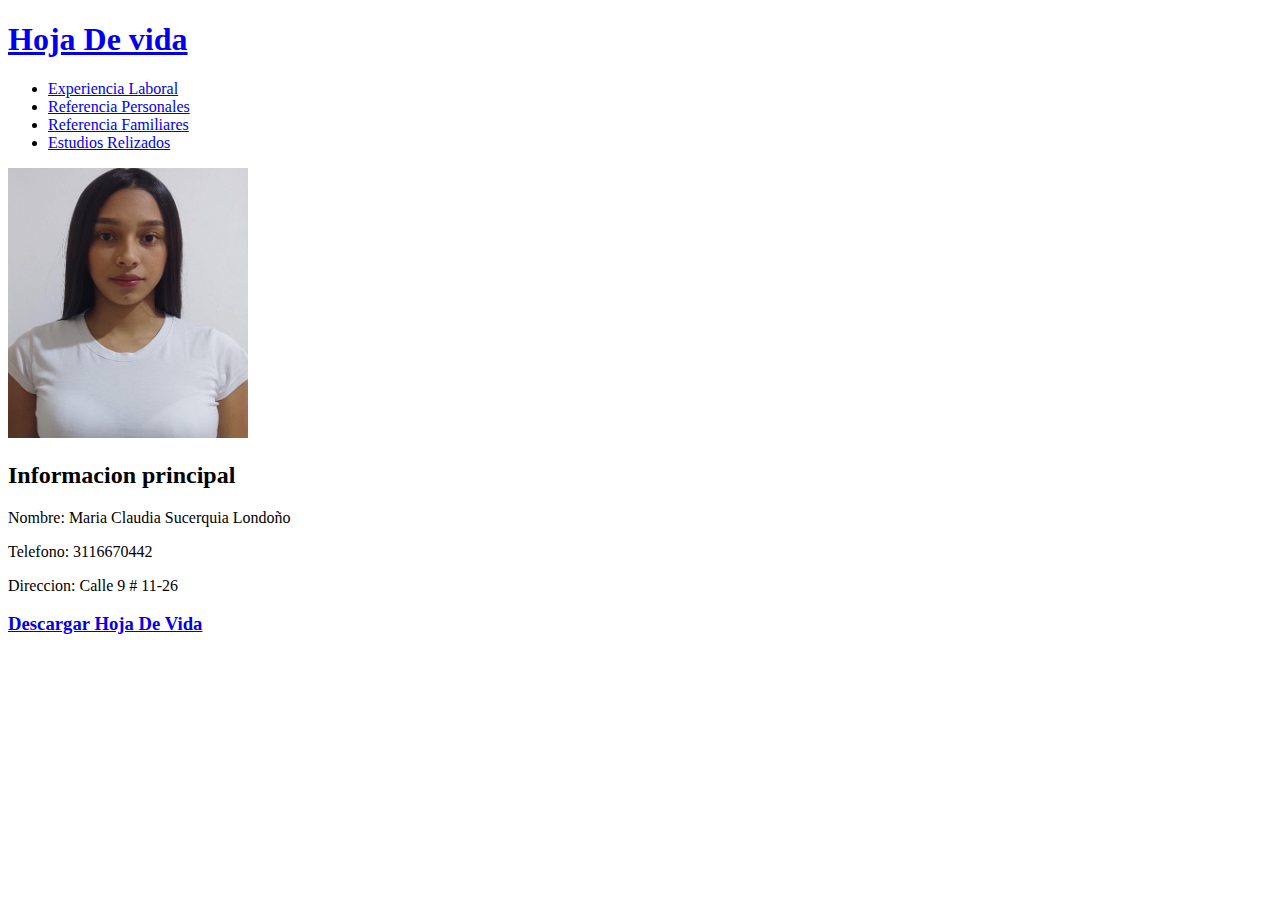
==== index.html @ 1bc72487 "taller html5" ====
<!DOCTYPE html>
<html lang="en">

<head>
    <title>Hoja De Vida De MariaClaudia</title>
</head>

<body>
    <h1>
        <a href="index.html">Hoja De vida</a>
    </h1>
    <nav>
        <div>
            <ul>
                <li><a href="experiencia-laboral.html">Experiencia Laboral</a></li>
                <li><a href="referencias-personales.html">Referencia Personales</a></li>
                <li><a href="referencias-familiares.html">Referencia Familiares</a></li>
                <li><a href="estudios-realizados.html">Estudios Relizados</a></li>
            </ul>
        </div>
    </nav>

    <div>
        <img src="maria.jpg" alt="" height="270px" width="240px">
        <h2>Informacion principal</h2>
        <p>Nombre: Maria Claudia Sucerquia Londoño</p>
        <p>Telefono: 3116670442</p>
        <p>Direccion: Calle 9 # 11-26</p>

    </div>
    <a href="https://drive.google.com/uc?id=1kYgDg-LVdOP4NTe4OW7kW0Xg1WP9FwOu&export=download&authuser=0"
        download="Descargar Hoja De Vida">
        <h3>Descargar Hoja De Vida</h3>
    </a>

</body>

</html>
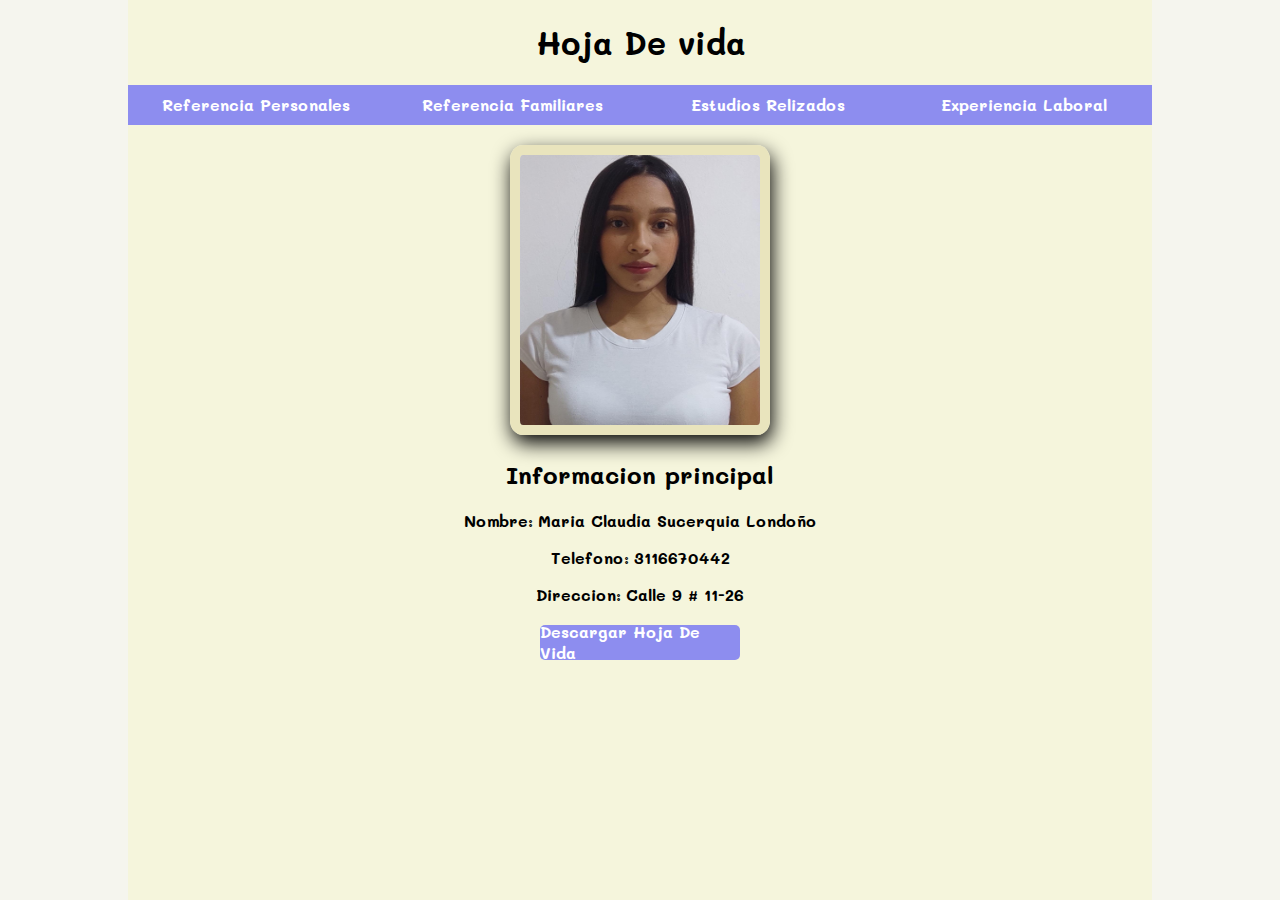
==== commit e816c0a9: "taller de css3" ====
--- a/index.html
+++ b/index.html
@@ -3,35 +3,40 @@
 
 <head>
     <title>Hoja De Vida De MariaClaudia</title>
+    <link rel="stylesheet" href="styles.css">
 </head>
 
 <body>
-    <h1>
-        <a href="index.html">Hoja De vida</a>
-    </h1>
-    <nav>
-        <div>
+    <div class="container">
+
+        <h1 class="title">
+            <a href="index.html">Hoja De vida</a>
+        </h1>
+        <nav>
             <ul>
-                <li><a href="experiencia-laboral.html">Experiencia Laboral</a></li>
                 <li><a href="referencias-personales.html">Referencia Personales</a></li>
                 <li><a href="referencias-familiares.html">Referencia Familiares</a></li>
                 <li><a href="estudios-realizados.html">Estudios Relizados</a></li>
+                <li><a href="experiencia-laboral.html">Experiencia Laboral</a></li>
             </ul>
+        </nav>
+
+        <div class="description">
+            <img src="maria.jpg" alt="" height="270px" width="240px">
+            <h2>Informacion principal</h2>
+            <p>Nombre: Maria Claudia Sucerquia Londoño</p>
+            <p>Telefono: 3116670442</p>
+            <p>Direccion: Calle 9 # 11-26</p>
+
         </div>
-    </nav>
-
-    <div>
-        <img src="maria.jpg" alt="" height="270px" width="240px">
-        <h2>Informacion principal</h2>
-        <p>Nombre: Maria Claudia Sucerquia Londoño</p>
-        <p>Telefono: 3116670442</p>
-        <p>Direccion: Calle 9 # 11-26</p>
-
+        <div class="download">
+            <a
+                href="https://drive.google.com/uc?id=1kYgDg-LVdOP4NTe4OW7kW0Xg1WP9FwOu&export=download&authuser=0"
+                download="Descargar Hoja De Vida">
+                <div  class="button">Descargar Hoja De Vida</div>
+            </a>
+        </div>
     </div>
-    <a href="https://drive.google.com/uc?id=1kYgDg-LVdOP4NTe4OW7kW0Xg1WP9FwOu&export=download&authuser=0"
-        download="Descargar Hoja De Vida">
-        <h3>Descargar Hoja De Vida</h3>
-    </a>
 
 </body>
 
--- a/styles.css
+++ b/styles.css
@@ -0,0 +1,115 @@
+@import url('https://fonts.googleapis.com/css2?family=Mali:wght@300&display=swap');
+body{
+    margin: 0;
+    padding: 0;
+    display: flex;
+    justify-content: center;
+    background-color: rgb(245, 245, 238);
+    font-family: 'Mali', cursive;
+    font-weight: 900;
+}
+
+.container{
+    background-color: beige;
+    width: 100%;
+    height: auto;
+    min-height: 100vh;
+    max-width: 1024px;
+    box-sizing: border-box;
+}
+
+a{
+    text-decoration: none;
+
+}
+
+ul a{
+    color: white;
+    font-weight: bold;
+}
+
+.title{
+    text-align: center;
+}
+
+
+.title a {
+    color: black;
+}
+
+nav{
+    height: 40px;  
+}
+
+nav ul{
+    display: flex;
+    justify-content: space-between;
+    margin: 0;
+    padding: 0;
+    width: 100%;
+    height: 100%;
+    
+}
+
+nav ul li{
+    list-style: none;
+    background-color: rgb(141, 141, 239);
+    height: 100%;
+    display:flex;
+    align-items: center;
+    width: 25%;
+    justify-content: center;
+}
+
+nav ul li:hover{
+    background-color: rgb(47, 47, 219);  
+} 
+
+nav ul li:active {
+    background-color: rgb(58, 58, 104);
+}
+
+.description{
+justify-content: center;
+flex-wrap: wrap;
+text-align: center;
+
+}
+
+img{
+    margin: 20px 0 0 0;
+    border-radius: 5%;
+    box-shadow: 2px 8px 20px black;
+    border: 10px solid #e9e4bd;
+
+}
+
+.download{
+    width: 100%;
+    display: flex;
+    justify-content: center;
+    color:black;
+    margin: 20px 0;
+}
+
+.button {
+    background-color: rgb(141, 141, 239);
+    width: 200px;
+    height: 35px;
+    color: white;
+    font-weight: bold;
+    display: flex;
+    align-items: center;
+    justify-content: center;
+    border-radius: 5px;
+}
+
+section {
+    width: 100%;
+    box-sizing: border-box;
+    text-align: center;
+}
+
+section li{
+    list-style: none;
+}
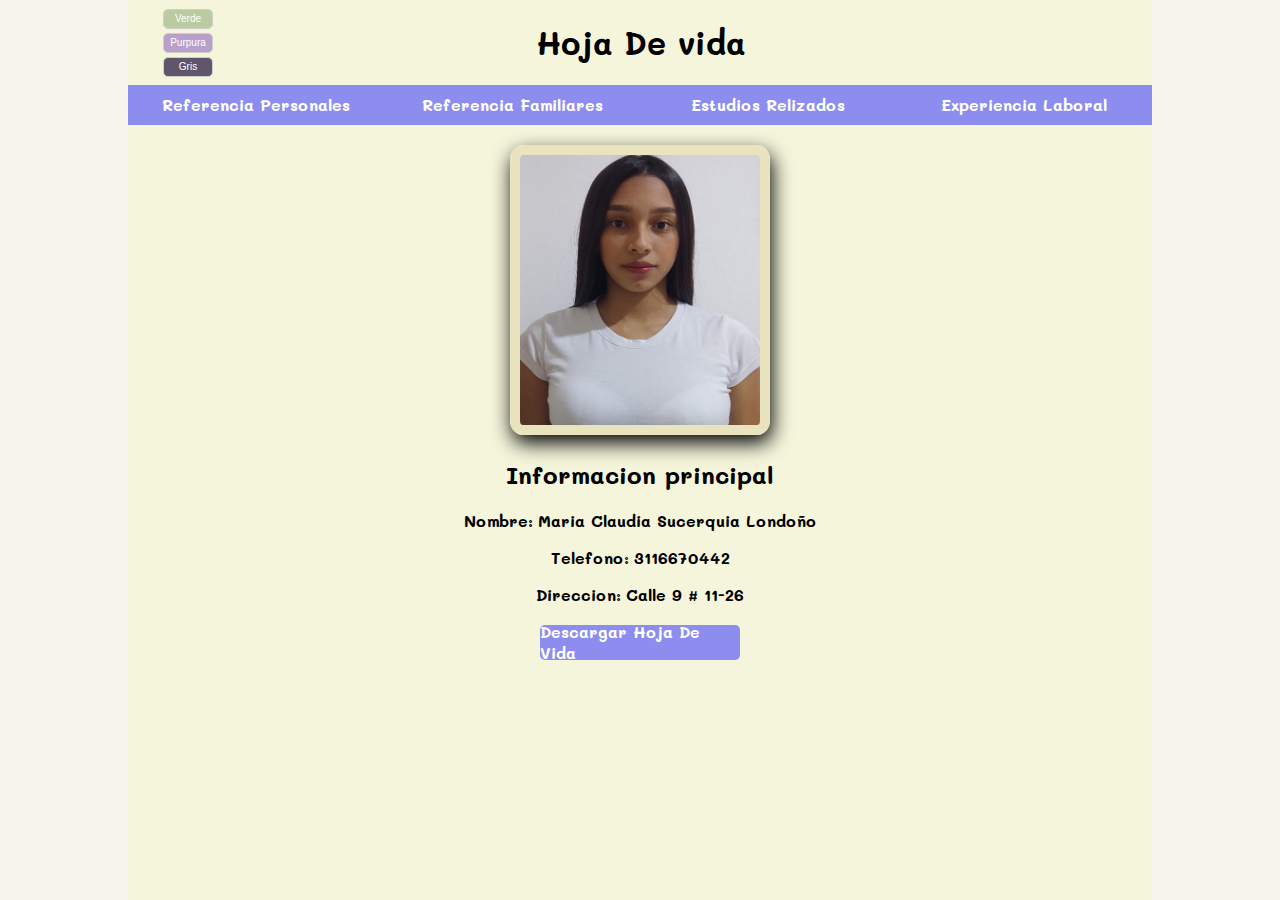
==== commit ada82e1c: "Taller de JavaScript" ====
--- a/index.html
+++ b/index.html
@@ -6,12 +6,17 @@
     <link rel="stylesheet" href="styles.css">
 </head>
 
-<body>
-    <div class="container">
+<body id="body">
+    <div class="container" id="container">
 
         <h1 class="title">
             <a href="index.html">Hoja De vida</a>
         </h1>
+        <div class="button-color">
+            <button class="color-verde" onclick={verde()}>Verde</button>
+            <button class="color-purpura" onclick={purpura()}>Purpura</button>
+            <button class="color-gris" onclick={gris()}>Gris</button>
+        </div>
         <nav>
             <ul>
                 <li><a href="referencias-personales.html">Referencia Personales</a></li>
@@ -37,7 +42,7 @@
             </a>
         </div>
     </div>
-
+<script src="./index.js"></script>
 </body>
 
 </html>--- a/styles.css
+++ b/styles.css
@@ -1,5 +1,6 @@
 @import url('https://fonts.googleapis.com/css2?family=Mali:wght@300&display=swap');
-body{
+
+body {
     margin: 0;
     padding: 0;
     display: flex;
@@ -9,7 +10,7 @@
     font-weight: 900;
 }
 
-.container{
+.container {
     background-color: beige;
     width: 100%;
     height: auto;
@@ -18,17 +19,17 @@
     box-sizing: border-box;
 }
 
-a{
+a {
     text-decoration: none;
 
 }
 
-ul a{
+ul a {
     color: white;
     font-weight: bold;
 }
 
-.title{
+.title {
     text-align: center;
 }
 
@@ -37,46 +38,46 @@
     color: black;
 }
 
-nav{
-    height: 40px;  
+nav {
+    height: 40px;
 }
 
-nav ul{
+nav ul {
     display: flex;
     justify-content: space-between;
     margin: 0;
     padding: 0;
     width: 100%;
     height: 100%;
-    
+
 }
 
-nav ul li{
+nav ul li {
     list-style: none;
     background-color: rgb(141, 141, 239);
     height: 100%;
-    display:flex;
+    display: flex;
     align-items: center;
     width: 25%;
     justify-content: center;
 }
 
-nav ul li:hover{
-    background-color: rgb(47, 47, 219);  
-} 
+nav ul li:hover {
+    background-color: rgb(47, 47, 219);
+}
 
 nav ul li:active {
     background-color: rgb(58, 58, 104);
 }
 
-.description{
-justify-content: center;
-flex-wrap: wrap;
-text-align: center;
+.description {
+    justify-content: center;
+    flex-wrap: wrap;
+    text-align: center;
 
 }
 
-img{
+img {
     margin: 20px 0 0 0;
     border-radius: 5%;
     box-shadow: 2px 8px 20px black;
@@ -84,11 +85,11 @@
 
 }
 
-.download{
+.download {
     width: 100%;
     display: flex;
     justify-content: center;
-    color:black;
+    color: black;
     margin: 20px 0;
 }
 
@@ -105,11 +106,89 @@
 }
 
 section {
-    width: 100%;
+    width: 80%;
+    margin: 0 10%;
     box-sizing: border-box;
     text-align: center;
 }
 
-section li{
+section li {
     list-style: none;
 }
+
+.button-color {
+    position: absolute;
+    display: flex;
+    flex-wrap: wrap;
+    width: 80px;
+    justify-content: center;
+    margin-top: -80px;
+    margin-left: 20px;
+}
+
+.button-color button {
+    width: 50px;
+    height: 20px;
+    font-weight: 500;
+    font-size: 10px;
+    margin-top: 4px;
+    border-radius: 5px;
+    border: #cecece solid 0.5px;
+}
+
+.color-verde {
+    background-color: #bacba0;
+    color: white;
+}
+
+.color-body-verde {
+    background-color: rgb(163 189 124);
+}
+
+.color-purpura {
+    background-color: #b8a0cb;
+    color: white;
+}
+
+.color-body-purpura {
+    background-color: #aea0af;
+}
+
+.color-gris {
+    background-color: #61556a;
+    color: white;
+}
+
+.color-body-gris {
+    background-color: #626062;
+}
+
+.accordion {
+    background-color: #e9e4bd;
+    color: #444;
+    cursor: pointer;
+    padding: 18px;
+    width: 100%;
+    text-align: left;
+    outline: none;
+    transition: 0.4s;
+    border: rgb(177, 176, 176) solid 0.2px;
+}
+
+.reference {
+    padding: 10px 18px;
+    box-sizing: border-box;
+    display: none;
+    overflow: hidden;
+    min-height: 40px;
+    border: rgb(177, 176, 176) solid 0.2px;
+}
+
+
+.active, .accordion:hover {
+    background-color: #d4cfa9;
+}
+
+.accordion:active {
+    background-color: #beba9a;
+}